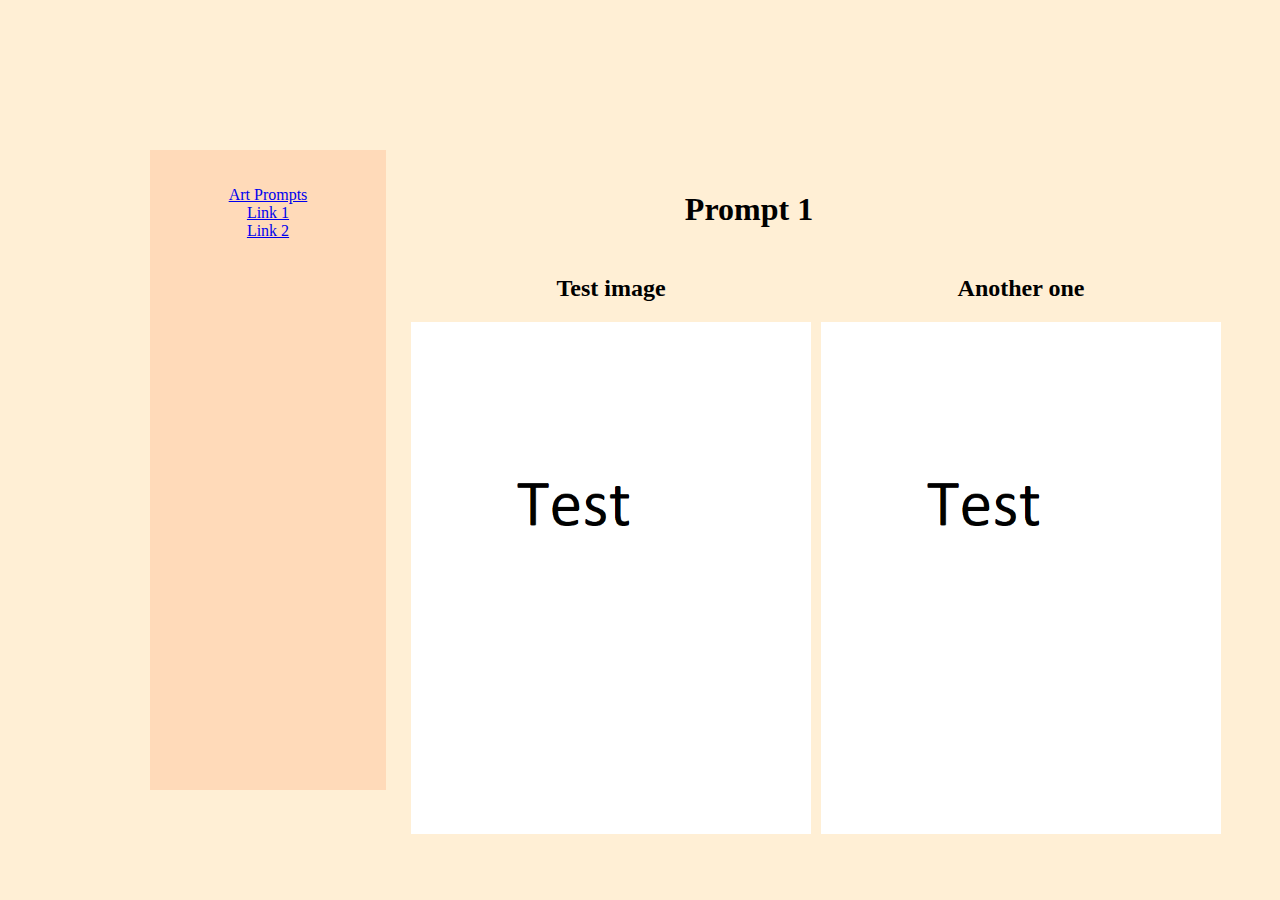
==== art/prompt1.html @ 31fcf920 "Links to artwork" ====
<html lang="en">
<head>
    <meta charset="UTF-8">
    <meta http-equiv="X-UA-Compatible" content="IE=edge">
    <meta name="viewport" content="width=device-width, initial-scale=1.0">
    <title>Document</title>
    <link rel="stylesheet" href="../styles.css">
</head>

<body>
  <section>
    <nav>
      <ul>
        <li><a href="../index.html">Art Prompts</a></li>
        <li><a href="prompt1.html">Link 1</a></li>
        <li><a href="prompt2.html">Link 2</a></li>
      </ul>
    </nav>
    
    <main>
      <h1>Prompt 1</h1>
      <div class="row">
      <div class="column">
        <h2>Test image</h2>
        <img src="test.png" alt="An image for testing this thing" width="400">
      </div>
      <div class="column">
        <h2>Another one</h2>
        <img src="test.png" alt="An image for testing this thing" width="400">
      </div>
    </div>

    </main>
  </section>
</body>
</html>
---- styles.css ----
body {
    margin: 150px;
    background: papayawhip;
    text-align: center;
  }

.button {
    border: none;
    color: white;
    padding: 15px 32px;
    text-align: center;
    text-decoration: none;
    display: inline-block;
    font-size: 40px;
    margin: 10px 8px;
    cursor: pointer;
    background-color: #4CAF50;
  }

.myDiv {
    margin: 20px;
    background-color: lightblue;    
    text-align: center;
    font-size: 80px;
  }


nav {
  float: left;
  width: 20%;
  background: peachpuff;
  padding: 20px;
  height: 100%;
}

nav ul {
  list-style-type: none;
  padding: 0;
}

main {
  float: left;
  width: 70%;
  background: papayawhip;
  padding: 20px;  
}

.row {
  display: flex;
}

.column {
  flex: 50%;
  padding: 5px;
}
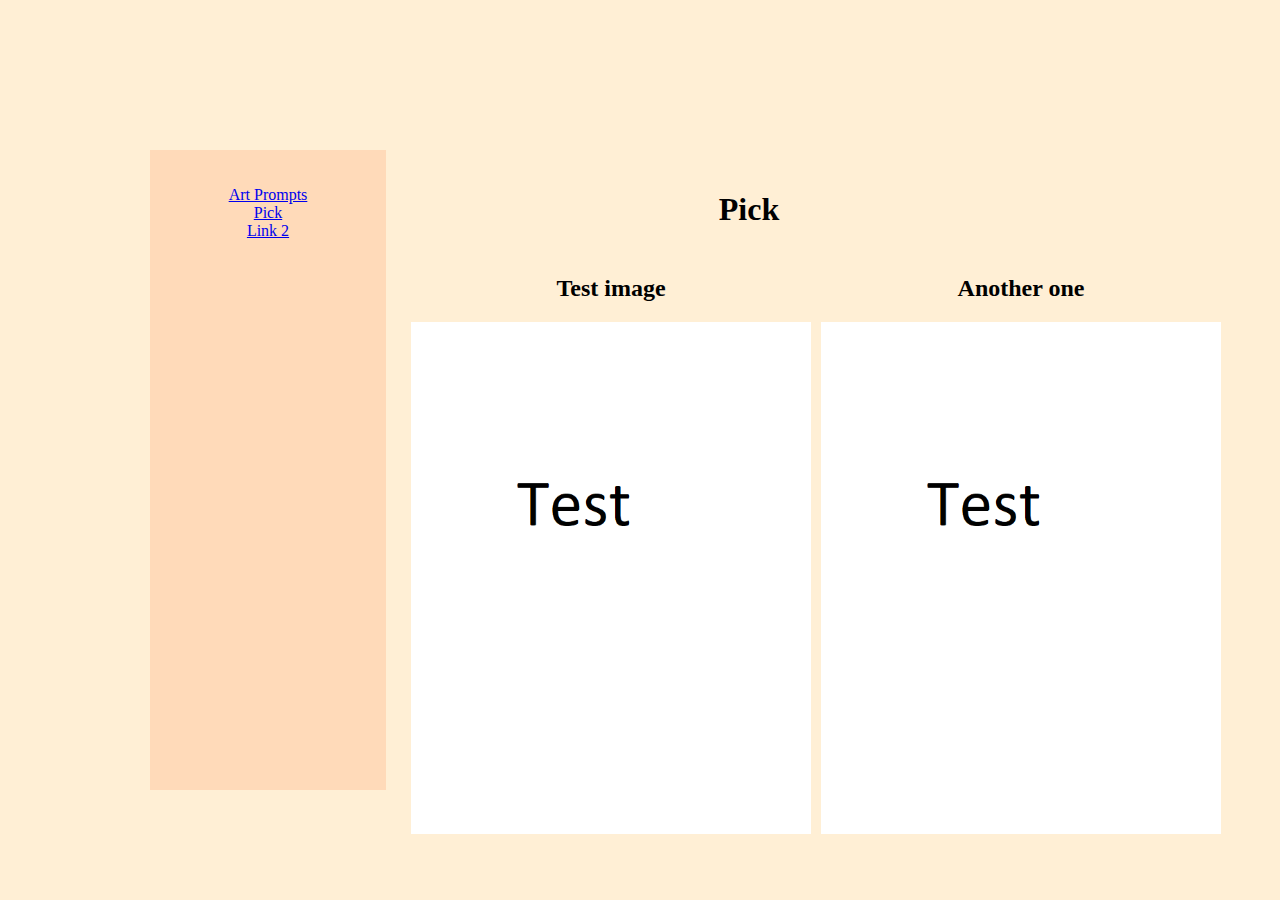
==== commit 5632ebd9: "Chose first prompt" ====
--- a/art/prompt1.html
+++ b/art/prompt1.html
@@ -12,13 +12,13 @@
     <nav>
       <ul>
         <li><a href="../index.html">Art Prompts</a></li>
-        <li><a href="prompt1.html">Link 1</a></li>
+        <li><a href="prompt1.html">Pick</a></li>
         <li><a href="prompt2.html">Link 2</a></li>
       </ul>
     </nav>
     
     <main>
-      <h1>Prompt 1</h1>
+      <h1>Pick</h1>
       <div class="row">
       <div class="column">
         <h2>Test image</h2>
